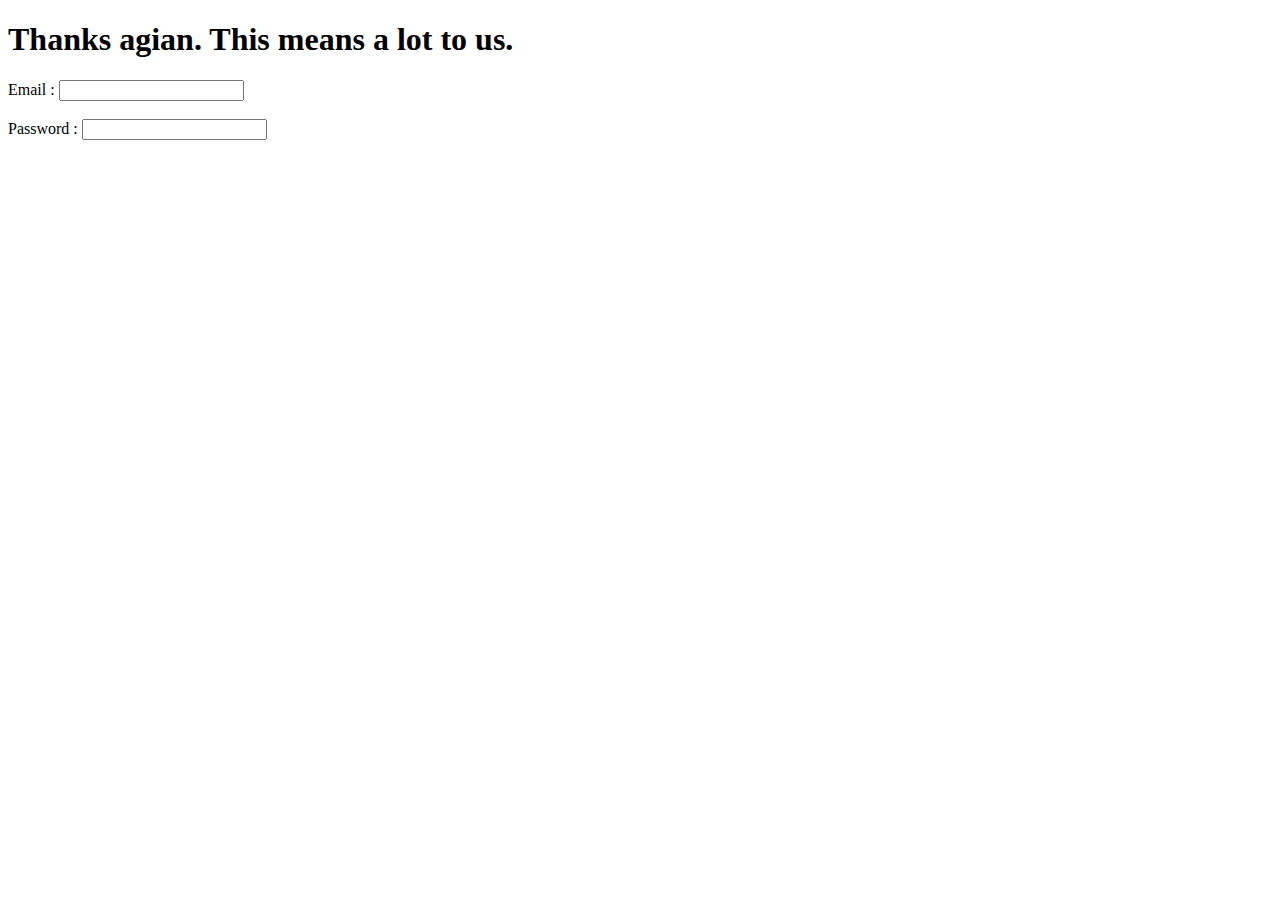
==== landing.html @ b4a7c26f "Add files via upload" ====
<!DOCTYPE html>
<html>
<head>
	<meta charset="utf-8">
	<meta name="viewport" content="width=device-width, initial-scale=1">
	<title>Donate</title>
	<link href="https://cdn.jsdelivr.net/npm/bootstrap@5.2.1/dist/css/bootstrap.min.css" rel="stylesheet" integrity="sha384-iYQeCzEYFbKjA/T2uDLTpkwGzCiq6soy8tYaI1GyVh/UjpbCx/TYkiZhlZB6+fzT" crossorigin="anonymous">
	<link rel="stylesheet" type="text/css" href="C:\Users\Sina\Documents\GitHub\synamk.github.io\landing.css">
	<link rel="preconnect" href="https://fonts.googleapis.com">
	<link rel="preconnect" href="https://fonts.gstatic.com" crossorigin>
	<link href="https://fonts.googleapis.com/css2?family=Bebas+Neue&family=Cormorant+Garamond:ital,wght@1,300&family=Raleway:ital,wght@1,600&display=swap" rel="stylesheet">
</head>
<body>
	<div class="container d-flex">
		<div class="row">
			<header class="text-center col-12">	
				<h1>Thanks agian. This means a lot to us.</h1>
			</header>
			<section class="text-center col-12">  
				<form>
					<p1>Email : </p1><input type="email" name="email"requierd class="two"><br><br>
					<p2>Password : </p2><input type="password" name="password" required class="two"> 
				</form>
			</section>
		</div>
	</div>
	<script src="https://cdn.jsdelivr.net/npm/bootstrap@5.2.1/dist/js/bootstrap.min.js" integrity="sha384-7VPbUDkoPSGFnVtYi0QogXtr74QeVeeIs99Qfg5YCF+TidwNdjvaKZX19NZ/e6oz" crossorigin="anonymous"></script>
</body>
</html>
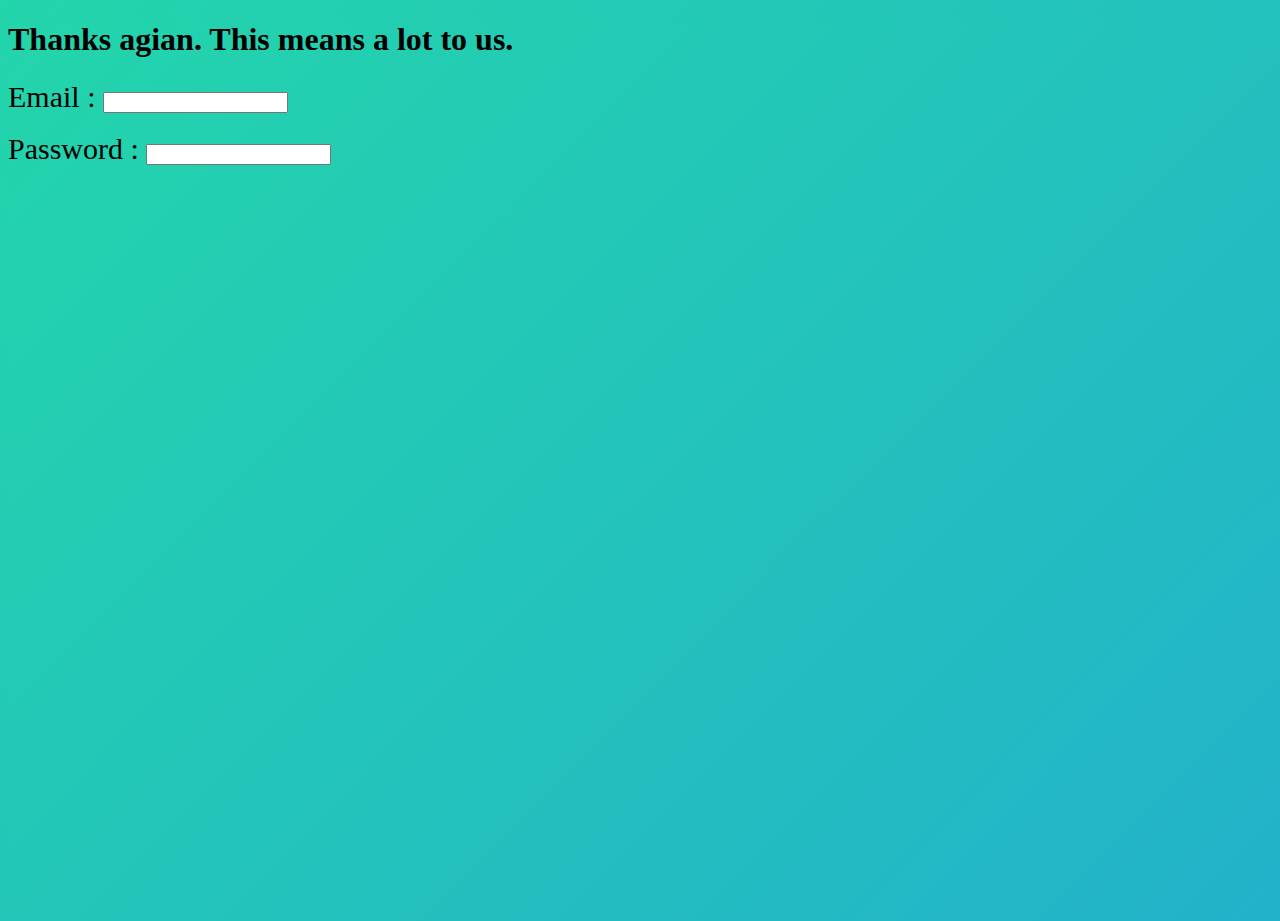
==== commit a867d762: "Add files via upload" ====
--- a/landing.html
+++ b/landing.html
@@ -5,7 +5,7 @@
 	<meta name="viewport" content="width=device-width, initial-scale=1">
 	<title>Donate</title>
 	<link href="https://cdn.jsdelivr.net/npm/bootstrap@5.2.1/dist/css/bootstrap.min.css" rel="stylesheet" integrity="sha384-iYQeCzEYFbKjA/T2uDLTpkwGzCiq6soy8tYaI1GyVh/UjpbCx/TYkiZhlZB6+fzT" crossorigin="anonymous">
-	<link rel="stylesheet" type="text/css" href="C:\Users\Sina\Documents\GitHub\synamk.github.io\landing.css">
+	<link rel="stylesheet" type="text/css" href="landing.css">
 	<link rel="preconnect" href="https://fonts.googleapis.com">
 	<link rel="preconnect" href="https://fonts.gstatic.com" crossorigin>
 	<link href="https://fonts.googleapis.com/css2?family=Bebas+Neue&family=Cormorant+Garamond:ital,wght@1,300&family=Raleway:ital,wght@1,600&display=swap" rel="stylesheet">
--- a/landing.css
+++ b/landing.css
@@ -0,0 +1,38 @@
+html { 
+  background:no-repeat center center fixed; 
+  -webkit-background-size: cover;
+  -moz-background-size: cover;
+  -o-background-size: cover;
+  background-size: cover;
+}
+body, html{
+    width: 100%;
+    height: 100%;
+    background: linear-gradient(-45deg, #ee7752, #e73c7e, #23a6d5, #23d5ab);
+    background-size: 400% 400%;
+    animation: gradient 10s ease infinite; 
+}
+@keyframes gradient {
+    0% {
+        background-position: 0% 50%;
+    }
+    50% {
+        background-position: 100% 50%; /*copy and paste*/
+    }
+    100% {
+        background-position: 0% 50%;
+    }
+}
+
+.container {
+    width: 50%;
+    height: 100%;
+    align-items: center;
+}
+p1, p2 {
+    font-size: 30px;
+}
+
+.two{
+    justify-content: justify all;
+}